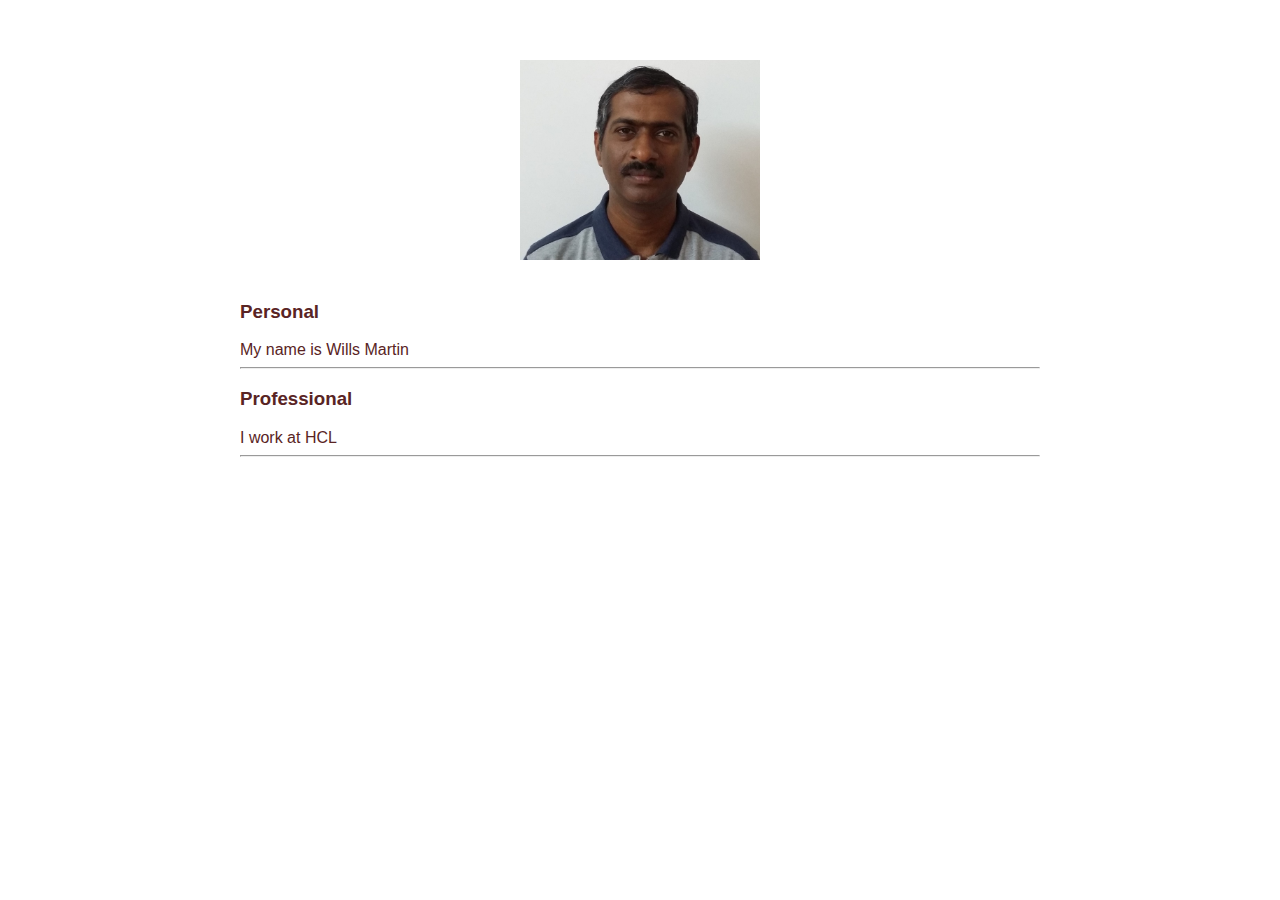
==== ui/index.html @ 9214cddb "[imad-console] Updates ui/index.html" ====
<!doctype html>
<html>
    <head>
        <link href="/ui/style.css" rel="stylesheet" />
    </head>
    <body>
        <div class="container">
            <div class="center">
               <img id='madi' src="/images/Photo.jpg" class="img-medium"/>
            </div>
            <br>
            <h3>Personal</h3>
            <div>
                My name is Wills Martin
            </div>
           <hr/>
           <h3>Professional</h3>
            <div>
                I work at HCL
            </div>
            <hr/>
            <div class="footer">
            </div>
        </div>
        <script type="text/javascript" src="/ui/main.js">
        </script>
    </body>
</html>
---- ui/style.css ----
body {
    font-family: sans-serif;
    margin-top: 60px;
}

.center {
    text-align: center;
}

.text-big {
    font-size: 300%;
}

.bold {
    font-weight: bold;
}

.img-medium {
    height: 200px;
}
 .container {
    max-width: 800px;
    margin: 0 auto;
    color: #592424;
    font-family: sans-serif;
    padding-right: 20px;
    padding-left: 20px;
}
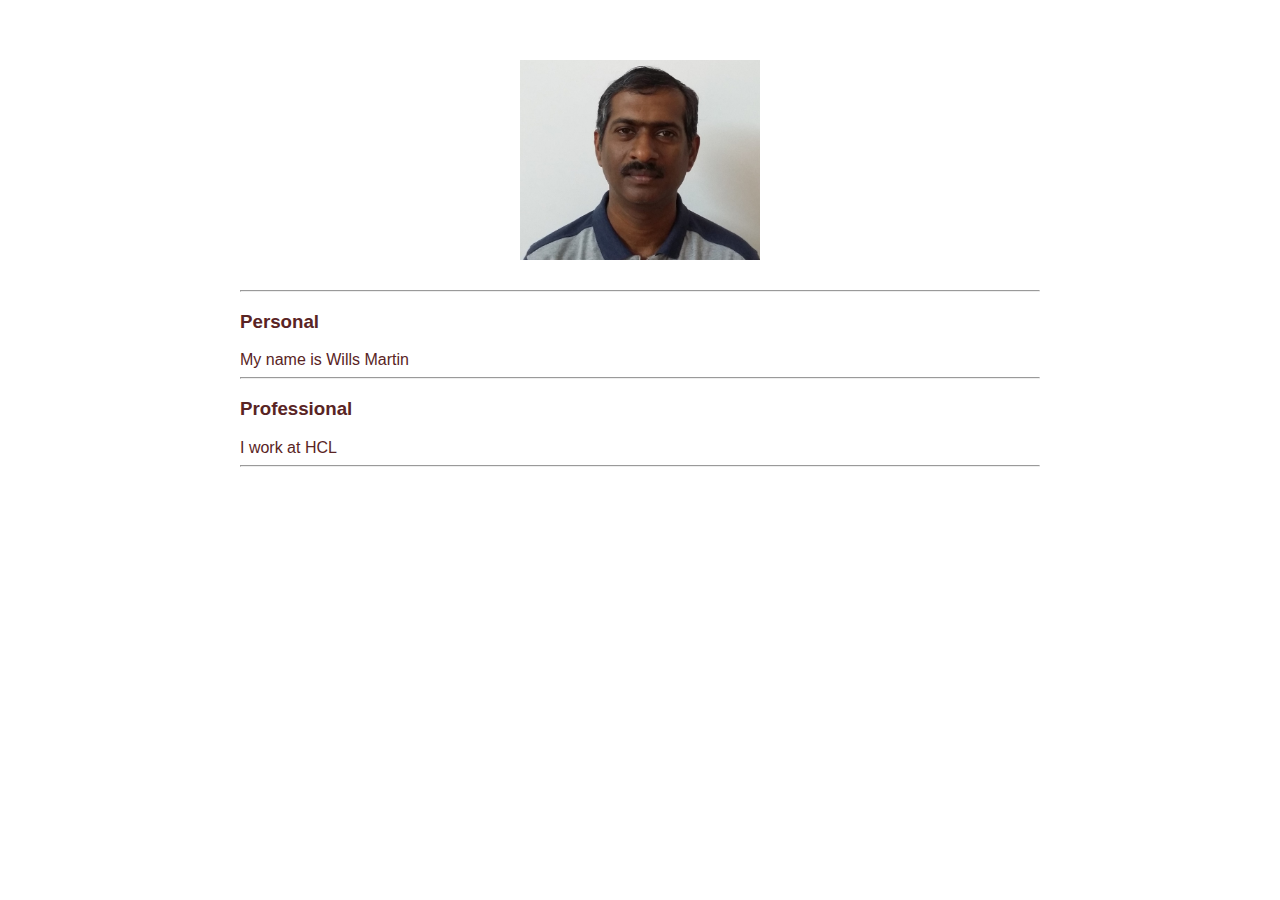
==== commit d8915f4d: "[imad-console] Updates ui/index.html" ====
--- a/ui/index.html
+++ b/ui/index.html
@@ -9,6 +9,7 @@
                <img id='madi' src="/images/Photo.jpg" class="img-medium"/>
             </div>
             <br>
+            <hr/>
             <h3>Personal</h3>
             <div>
                 My name is Wills Martin
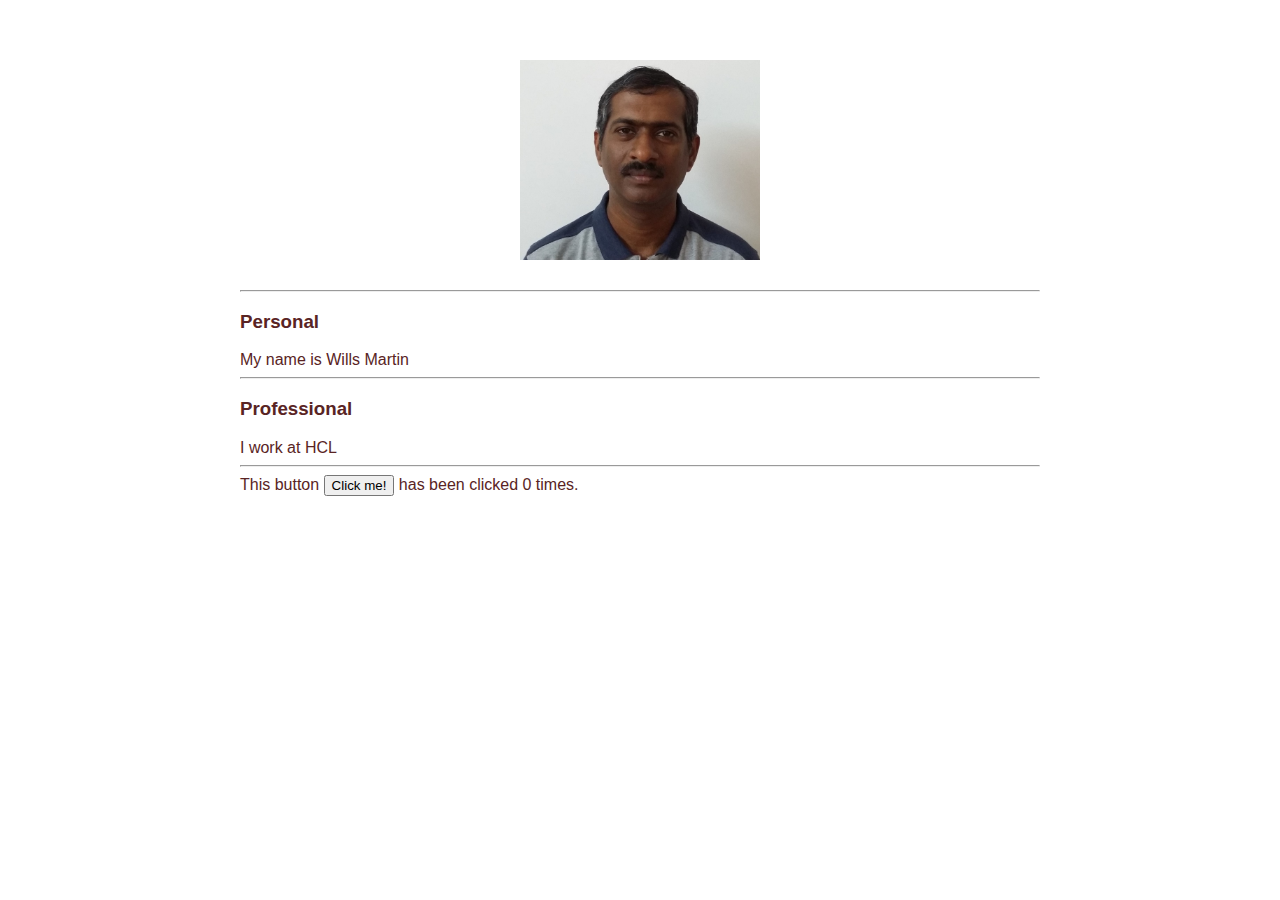
==== commit fa06f740: "[imad-console] Updates ui/index.html" ====
--- a/ui/index.html
+++ b/ui/index.html
@@ -21,6 +21,7 @@
             </div>
             <hr/>
             <div class="footer">
+                This button <button id="counter"> Click me!</button> has been clicked <span id="count">0</span> times.
             </div>
         </div>
         <script type="text/javascript" src="/ui/main.js">
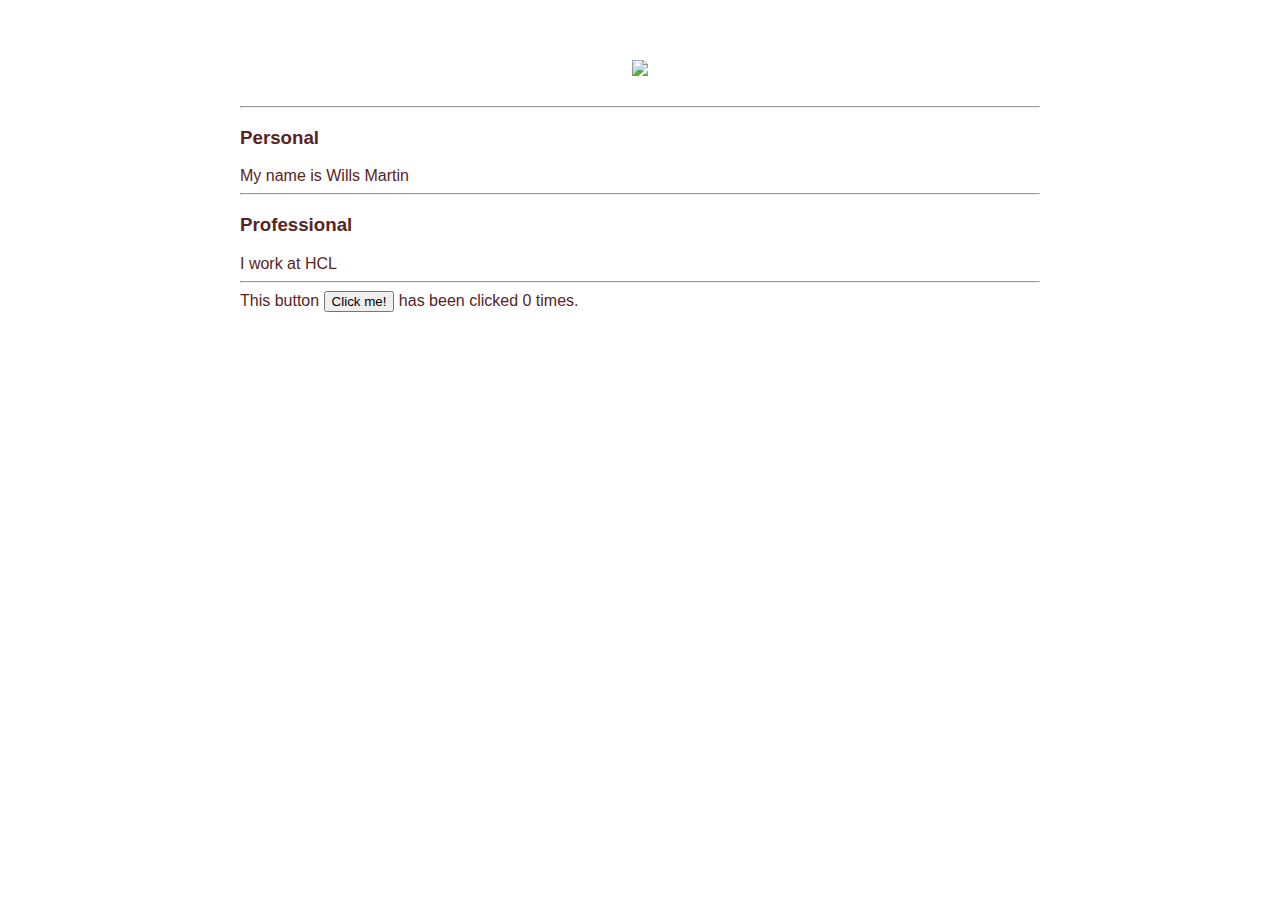
==== commit 20311d8d: "[imad-console] Updates ui/index.html" ====
--- a/ui/index.html
+++ b/ui/index.html
@@ -6,7 +6,7 @@
     <body>
         <div class="container">
             <div class="center">
-               <img id='madi' src="/images/Photo.jpg" class="img-medium"/>
+               <img id='madi' src="//images/Photo.jpg" class="img-medium"/>
             </div>
             <br>
             <hr/>
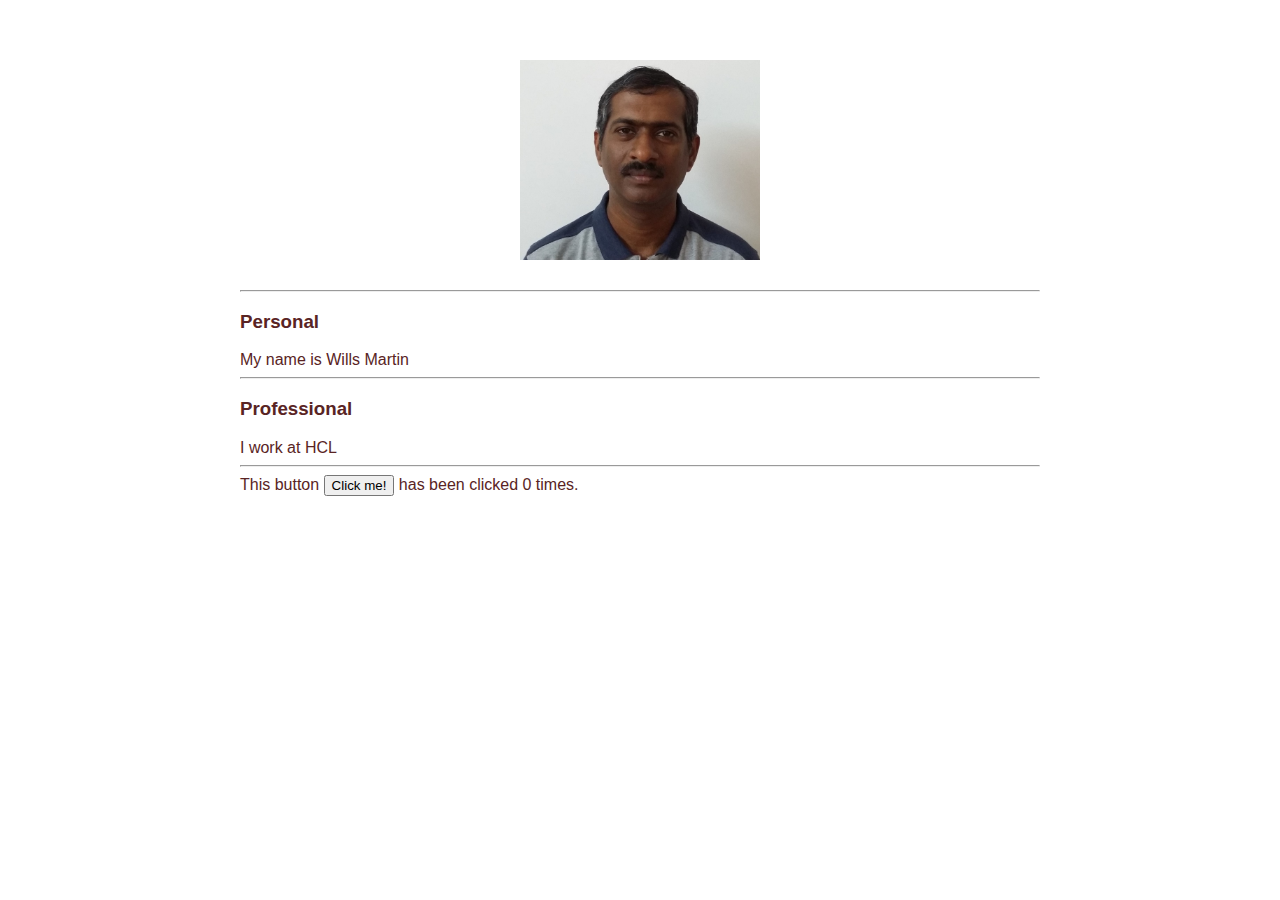
==== commit deab1484: "[imad-console] Updates ui/index.html" ====
--- a/ui/index.html
+++ b/ui/index.html
@@ -6,7 +6,7 @@
     <body>
         <div class="container">
             <div class="center">
-               <img id='madi' src="//images/Photo.jpg" class="img-medium"/>
+               <img id='madi' src="/images/Photo.jpg" class="img-medium"/>
             </div>
             <br>
             <hr/>
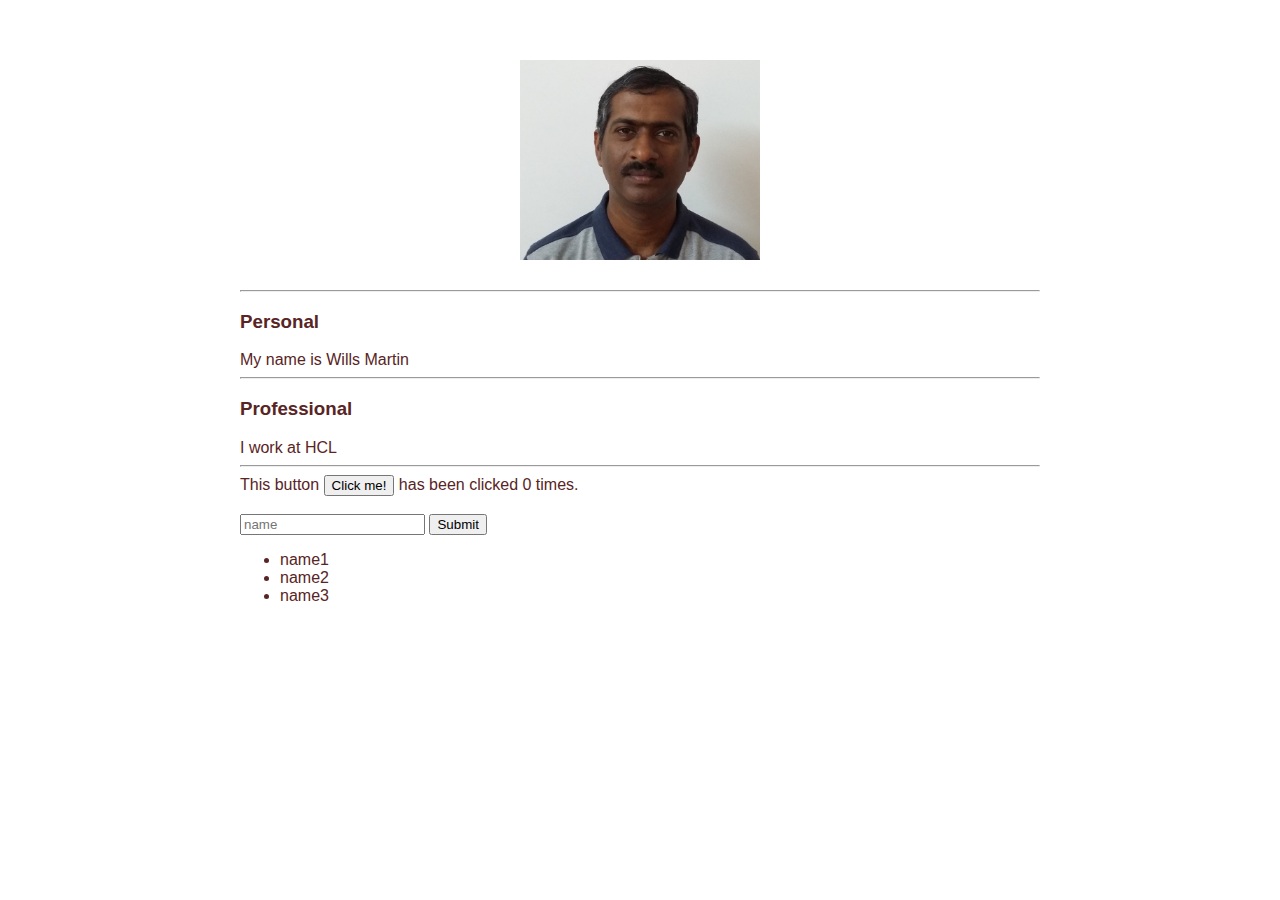
==== commit 9d365343: "[imad-console] Updates ui/index.html" ====
--- a/ui/index.html
+++ b/ui/index.html
@@ -23,6 +23,14 @@
             <div class="footer">
                 This button <button id="counter"> Click me!</button> has been clicked <span id="count">0</span> times.
             </div>
+            <br/>
+            <input type="text" id="name" placeholder="name"></input>
+            <input type="submit" value="Submit"></input>
+            <ul>
+                <li>name1</li>
+                <li>name2</li>
+                <li>name3</li>
+            </ul>
         </div>
         <script type="text/javascript" src="/ui/main.js">
         </script>
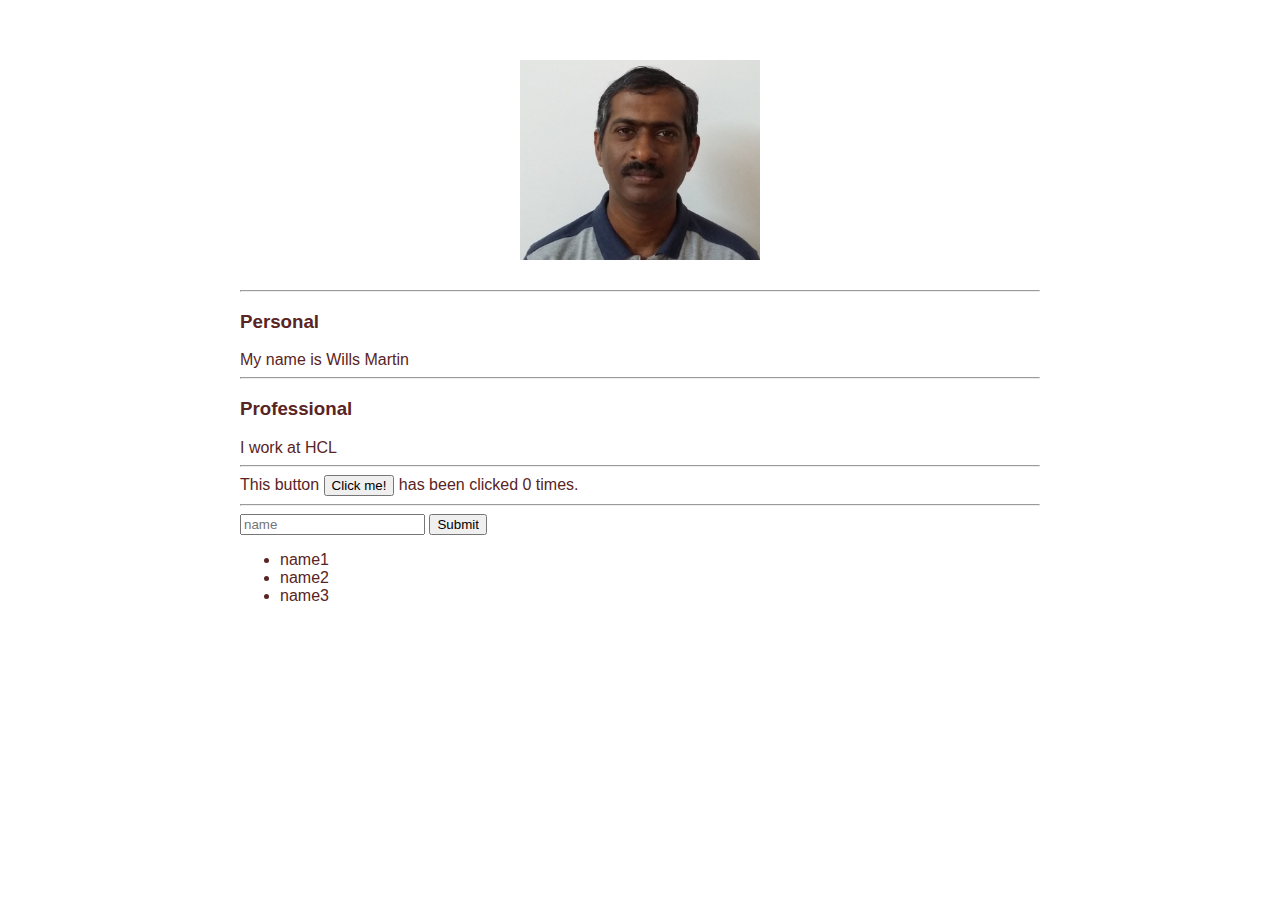
==== commit 55658b80: "[imad-console] Updates ui/index.html" ====
--- a/ui/index.html
+++ b/ui/index.html
@@ -23,9 +23,9 @@
             <div class="footer">
                 This button <button id="counter"> Click me!</button> has been clicked <span id="count">0</span> times.
             </div>
-            <br/>
+            <hr/>
             <input type="text" id="name" placeholder="name"></input>
-            <input type="submit" value="Submit"></input>
+            <input type="submit" value="Submit" id="submit_btn"></input>
             <ul>
                 <li>name1</li>
                 <li>name2</li>
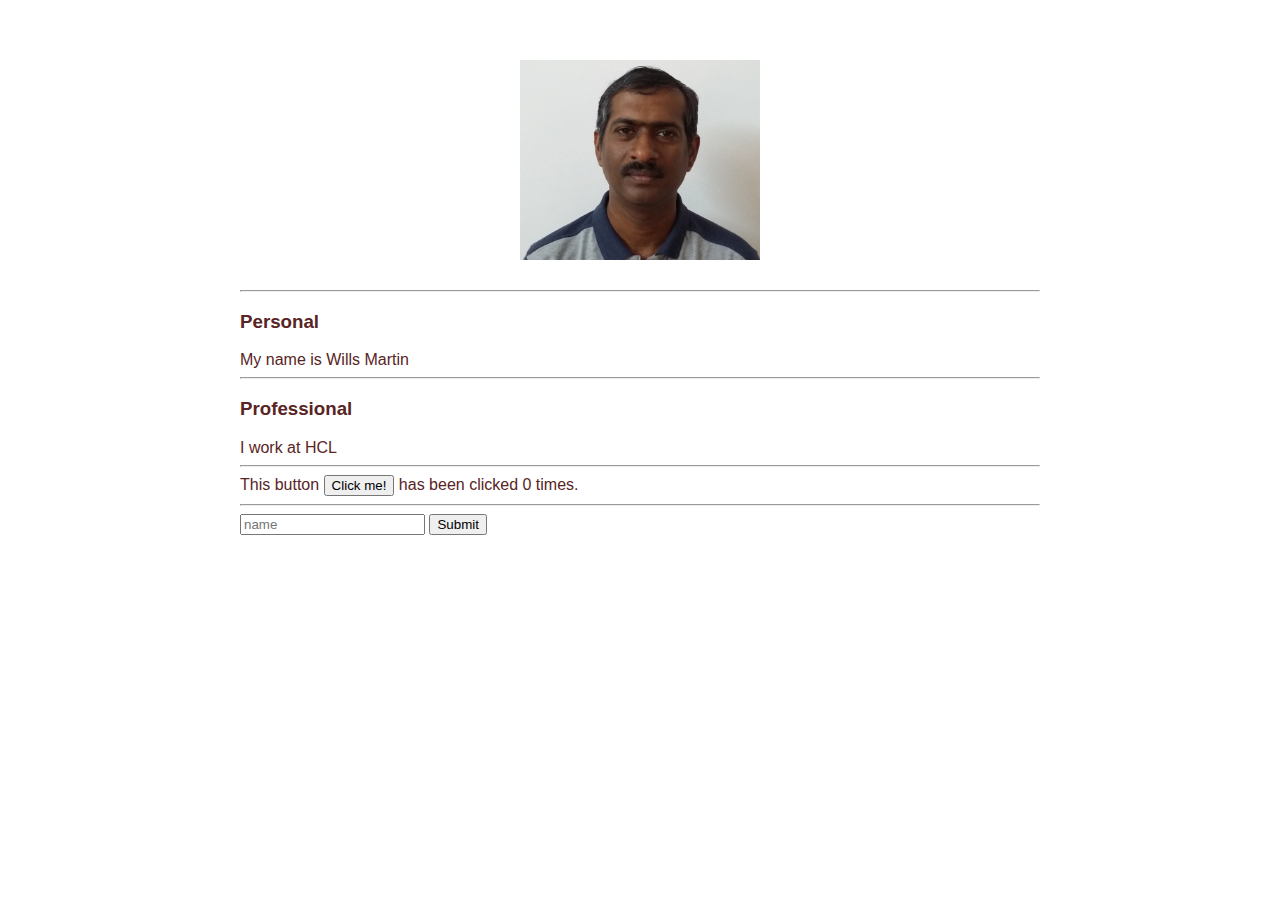
==== commit f039b243: "[imad-console] Updates ui/index.html" ====
--- a/ui/index.html
+++ b/ui/index.html
@@ -26,10 +26,8 @@
             <hr/>
             <input type="text" id="name" placeholder="name"></input>
             <input type="submit" value="Submit" id="submit_btn"></input>
-            <ul>
-                <li>name1</li>
-                <li>name2</li>
-                <li>name3</li>
+            <ul id="namelist">
+                
             </ul>
         </div>
         <script type="text/javascript" src="/ui/main.js">
